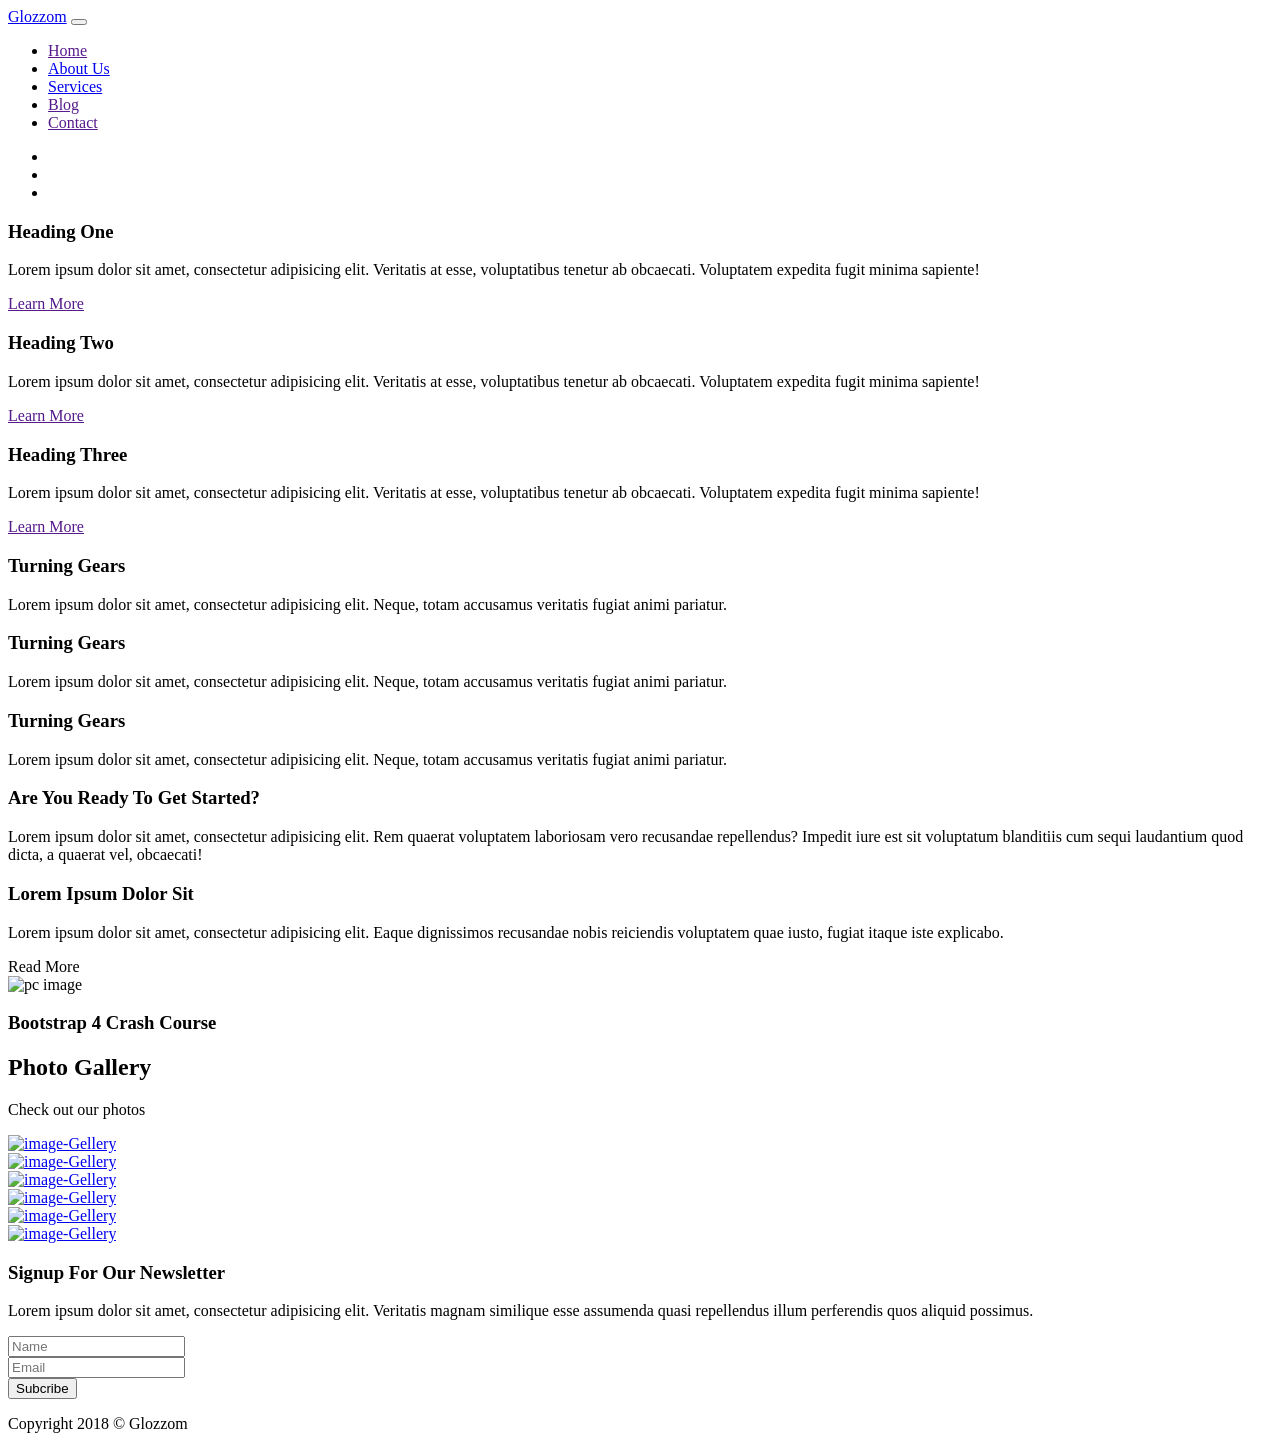
==== index.html @ ffc7547a "Add files via upload" ====
<!DOCTYPE html>
<html lang="en">
<head>
    <meta charset="UTF-8">
    <meta name="viewport" content="width=device-width, initial-scale=1.0">
    <link rel="stylesheet" href="css/uikit.min.css">
    <link rel="stylesheet" href="css/font-awesome.min.css">
    <link rel="stylesheet" href="css/bootstrap.css">
    <link rel="stylesheet" href="css/style.css">
    <link rel="shortcut icon" href="/img/icon.png" type="image/x-icon">
    <title>Document</title>
</head>
<body>
    <!--navbar-->
    <nav class="navbar navbar-expand-md navbar-dark fixed-top">
        <div class="container">
            <a href="#home-section" class="navbar-brand">Glozzom</a>
            <button class="navbar-toggler" data-toggle="collapse" data-target="#navbar-demo">
                <span class="navbar-toggler-icon"></span>
            </button>
            <div class="collapse navbar-collapse" id="navbar-demo">
                <ul class="navbar-nav ml-auto">
                    <li class="nav-item">
                        <a href="" class="nav-link active">Home</a>
                    </li>
                    <li class="nav-item">
                        <a href="/about.html" class="nav-link">About Us</a>
                    </li>
                    <li class="nav-item">
                        <a href="/Service.html" class="nav-link">Services</a>
                    </li>
                    <li class="nav-item">
                        <a href="" class="nav-link">Blog</a>
                    </li>
                    <li class="nav-item">
                        <a href="" class="nav-link">Contact</a>
                    </li>
                </ul>
            </div>
        </div>
    </nav>
    <!--Slider-->
    <div class="carousel slide" id="slider" data-ride="carousel">
         <!-- Indicators -->
        <ul class="carousel-indicators">
            <li data-target="#slider" data-slide-to="0" class="active"></li>
            <li data-target="#slider" data-slide-to="1"></li>
            <li data-target="#slider" data-slide-to="2"></li>
        </ul>
        <div class="carousel-inner">
            <div class="carousel-item carousel-img-1 active">
                <div class="container">
                    <div class="carousel-caption pb-5 mb-5 pb-5">
                        <h3 class="display-3 text-light">Heading One</h3>
                        <p class="lead">Lorem ipsum dolor sit amet, consectetur adipisicing elit. Veritatis at esse, voluptatibus tenetur ab obcaecati. Voluptatem expedita fugit minima sapiente!</p>
                        <a href="" class="btn btn-danger">Learn More</a>
                    </div>
                </div>
            </div>
            <div class="carousel-item carousel-img-2">
                <div class="container">
                    <div class="carousel-caption text-right mb-5">
                        <h3 class="display-3">Heading Two
                        </h3>
                        <p class="lead">Lorem ipsum dolor sit amet, consectetur adipisicing elit. Veritatis at esse, voluptatibus tenetur ab obcaecati. Voluptatem expedita fugit minima sapiente!</p>
                        <a href="" class="btn btn-warning">Learn More</a>
                    </div>
                </div>
            </div>
            <div class="carousel-item carousel-img-3">
                <div class="container">
                    <div class="carousel-caption mb-5 pb-5">
                        <h3 class="display-3">Heading Three
                        </h3>
                        <p class="lead">Lorem ipsum dolor sit amet, consectetur adipisicing elit. Veritatis at esse, voluptatibus tenetur ab obcaecati. Voluptatem expedita fugit minima sapiente!</p>
                        <a href="" class="btn btn-info">Learn More</a>
                    </div>
                </div>
            </div>
        </div>
          <!-- Left and right controls -->
     <a class="carousel-control-prev" href="#slider" data-slide="prev">
    <span class="carousel-control-prev-icon"></span>
     </a>
    <a class="carousel-control-next" href="#slider" data-slide="next">
    <span class="carousel-control-next-icon"></span>
    </a>
    </div>
    <!--Home Icon-->
    <section id="home-icon" class="py-5 text-center">
        <div class="container">
            <div class="row">
                <div class="col-md-4">
                    <i class="fa fa-gears"></i>
                    <h3>Turning Gears</h3>
                    <p class="lead">Lorem ipsum dolor sit amet, consectetur adipisicing elit. Neque, totam accusamus veritatis fugiat animi pariatur.</p>
                </div>
                <div class="col-md-4">
                    <i class="fa fa-cloud"></i>
                    <h3>Turning Gears</h3>
                    <p class="lead">Lorem ipsum dolor sit amet, consectetur adipisicing elit. Neque, totam accusamus veritatis fugiat animi pariatur.</p>
                </div>
                <div class="col-md-4">
                    <i class="fa fa-cart-plus"></i>
                    <h3>Turning Gears</h3>
                    <p class="lead">Lorem ipsum dolor sit amet, consectetur adipisicing elit. Neque, totam accusamus veritatis fugiat animi pariatur.</p>
                </div>
            </div>
        </div>
    </section>

    <!--Get Started-->
    <section id="get-started" class="py-5 text-center text-light">
        <div class="container">
            <div class="row">
                <div class="col-md-12">
                    <h3>Are You Ready To Get Started?</h3>
                    <p class="lead">Lorem ipsum dolor sit amet, consectetur adipisicing elit. Rem quaerat voluptatem laboriosam vero recusandae repellendus? Impedit iure est sit voluptatum blanditiis cum sequi laudantium quod dicta, a quaerat vel, obcaecati!</p>
                </div>
            </div>
        </div>
    </section>
<!--Home Info Section-->
<section id="home-info-section" class="py-5">
    <div class="container">
        <div class="row">
            <div class="col-md-6 my-auto">
                <h3>Lorem Ipsum Dolor Sit</h3>
                <p class="lead">Lorem ipsum dolor sit amet, consectetur adipisicing elit. Eaque dignissimos recusandae nobis reiciendis voluptatem quae iusto, fugiat itaque iste explicabo.</p>
                <a class="btn btn-outline-dark btn-defult">Read More</a>
            </div>
            <div class="col-md-6">
                <img src="/img/pc.jpeg" alt="pc image" class="img-fluid rounded mt-3">
            </div>
        </div>
    </div>
</section>

<!--Home video Section-->
<section id="home-video" class="text-center py-5">
    <div class="row">
        <div class="col-md-12">
            <a href="">
                <i class="fa fa-play"></i>
            </a>
            <h3 class="display-4  text-light">Bootstrap 4 Crash Course</h3>
        </div>
    </div>
</section>

<!--Image Gellery-->
<section id="image-gellery" class="py-5" uk-lightbox>
    <div class="container">
        <div class="row text-center pb-4">
            <div class="col-md-12">
                <h2>Photo Gallery</h2>
                <p class="lead">Check out our photos</p>
            </div>
        </div>
        <div class="row">
            <div class="col-md-6 col-lg-4 mb-4">
                <a href="img/image1.jpeg">
                    <img src="img/image1.jpeg" alt="image-Gellery" class="img-fluid">
                </a>
            </div>
            <div class="col-md-6 col-lg-4 mb-4">
                <a href="img/image2.jpeg">
                    <img src="img/image2.jpeg" alt="image-Gellery" class="img-fluid">
                </a>
            </div>
            <div class="col-md-6 col-lg-4 mb-4">
                <a href="img/image3.jpeg">
                    <img src="img/image3.jpeg" alt="image-Gellery" class="img-fluid">
                </a>
            </div>
            <div class="col-md-6 col-lg-4 mb-4">
                <a href="img/image4.jpeg">
                    <img src="img/image4.jpeg" alt="image-Gellery" class="img-fluid">
                </a>
            </div>
            <div class="col-md-6 col-lg-4 mb-4 align-self-center">
                <a href="img/image5.jpeg">
                    <img src="img/image5.jpeg" alt="image-Gellery" class="img-fluid">
                </a>
            </div>
            <div class="col-md-6 col-lg-4 mb-4">
                <a href="img/image6.jpeg">
                    <img src="img/image6.jpeg" alt="image-Gellery" class="img-fluid">
                </a>
            </div>
        </div>
    </div>
</section>
<!--Subcribe section-->
<section id="subcribe-section" class="bg-dark py-5 text-center text-light">
    <div class="container">
        <div class="row">
            <div class="col-md-12">
                <h3 class="text-light">Signup For Our Newsletter</h3>
                <p class="lead">Lorem ipsum dolor sit amet, consectetur adipisicing elit. Veritatis magnam similique esse assumenda quasi repellendus illum perferendis quos aliquid possimus.</p>
                <form class="justify-content-center form-inline">
                    <div class="form-group ">
                        <input type="text" placeholder="Name" class="form-control">
                    </div>
                    <div class="form-group mx-3">
                        <input type="email" placeholder="Email" class="form-control">
                    </div>
                    <div class="form-group">
                        <input type="button" value="Subcribe" class="btn btn-defult btn-info">
                    </div>
                </form>
            </div>
        </div>
    </div>
</section>
<!--Footer-->
<section id="fotter-section" class="text-center align-center py-3">
    <div class="container">
        <div class="row">
            <div class="col-md-12">
                <p class="lead text-light mb-0">Copyright 2018 © Glozzom</p>
            </div>
        </div>
    </div>
</section>
    <script src="js/jquery.min.js"></script>
    <script src="js/bootstrap.min.js"></script>
    <script src="js/popper.min.js"></script>
    <script src="js/uikit.min.js"></script>
    <script src="js/uikit-icons.min.js"></script>
    <script src='js/app.js'></script>
</body>
</html>
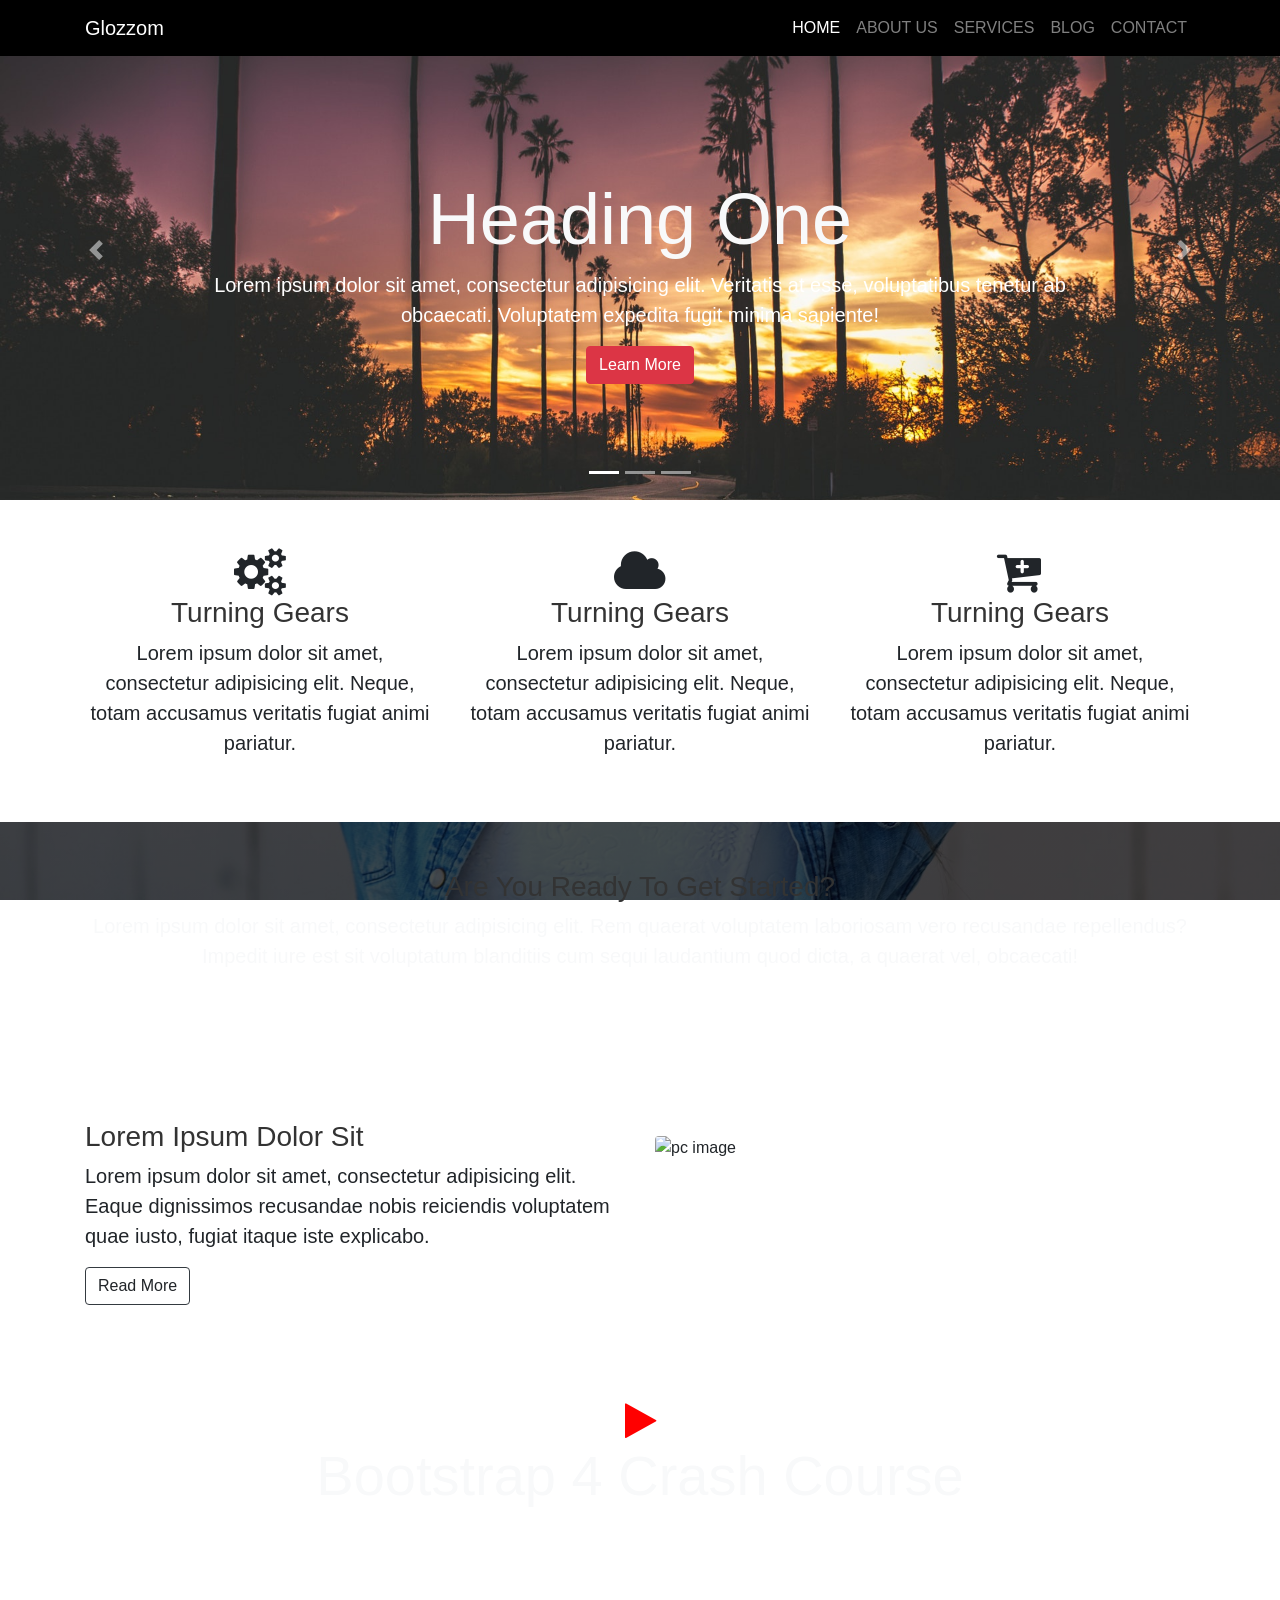
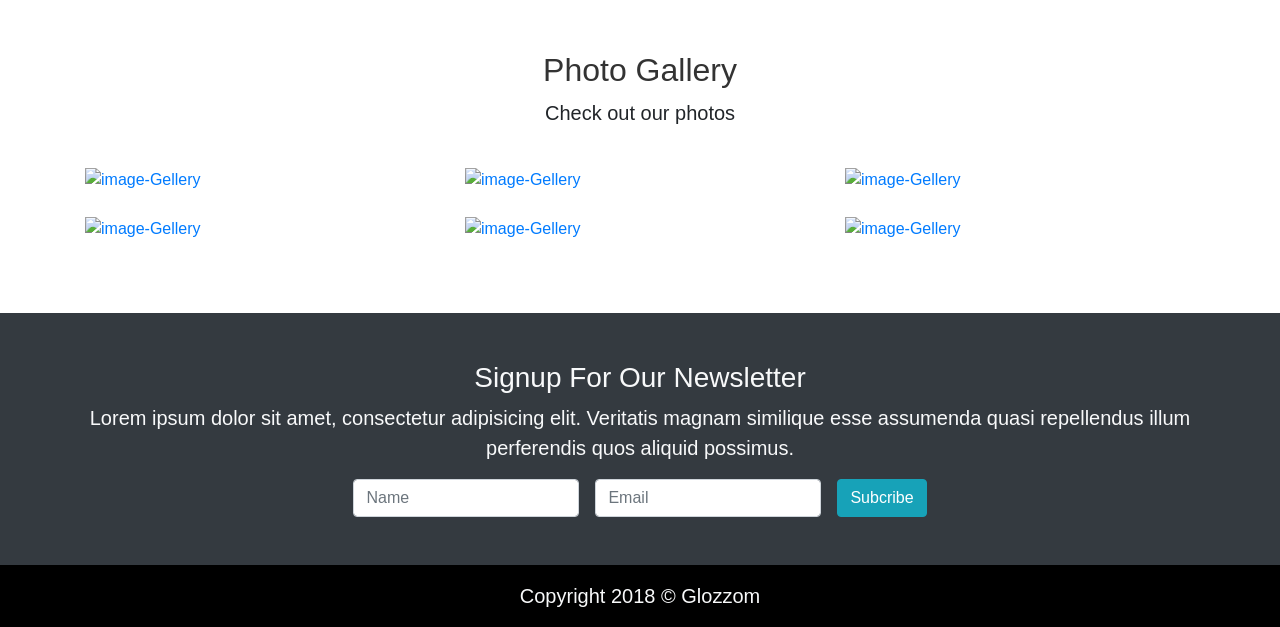
==== commit 6f81befc: "Update index.html" ====
--- a/index.html
+++ b/index.html
@@ -3,11 +3,11 @@
 <head>
     <meta charset="UTF-8">
     <meta name="viewport" content="width=device-width, initial-scale=1.0">
-    <link rel="stylesheet" href="css/uikit.min.css">
-    <link rel="stylesheet" href="css/font-awesome.min.css">
-    <link rel="stylesheet" href="css/bootstrap.css">
-    <link rel="stylesheet" href="css/style.css">
-    <link rel="shortcut icon" href="/img/icon.png" type="image/x-icon">
+    <link rel="stylesheet" href="src/css/uikit.min.css">
+    <link rel="stylesheet" href="src/css/font-awesome.min.css">
+    <link rel="stylesheet" href="src/css/bootstrap.css">
+    <link rel="stylesheet" href="src/css/style.css">
+    <link rel="shortcut icon" href="./img/icon.png" type="image/x-icon">
     <title>Document</title>
 </head>
 <body>
@@ -160,17 +160,17 @@
         <div class="row">
             <div class="col-md-6 col-lg-4 mb-4">
                 <a href="img/image1.jpeg">
-                    <img src="img/image1.jpeg" alt="image-Gellery" class="img-fluid">
+                    <img src="./img/image1.jpeg" alt="image-Gellery" class="img-fluid">
                 </a>
             </div>
             <div class="col-md-6 col-lg-4 mb-4">
                 <a href="img/image2.jpeg">
-                    <img src="img/image2.jpeg" alt="image-Gellery" class="img-fluid">
+                    <img src="./img/image2.jpeg" alt="image-Gellery" class="img-fluid">
                 </a>
             </div>
             <div class="col-md-6 col-lg-4 mb-4">
                 <a href="img/image3.jpeg">
-                    <img src="img/image3.jpeg" alt="image-Gellery" class="img-fluid">
+                    <img src="./img/image3.jpeg" alt="image-Gellery" class="img-fluid">
                 </a>
             </div>
             <div class="col-md-6 col-lg-4 mb-4">
@@ -230,4 +230,4 @@
     <script src="js/uikit-icons.min.js"></script>
     <script src='js/app.js'></script>
 </body>
-</html>+</html>
--- a/src/css/style.css
+++ b/src/css/style.css
@@ -0,0 +1,84 @@
+body {
+  overflow-x: hidden; }
+
+.navbar {
+  background: #000; }
+  .navbar .nav-item {
+    text-transform: uppercase; }
+
+#slider .carousel-inner .carousel-img-1 {
+  background-image: url(../img/image1.jpeg);
+  background-repeat: no-repeat;
+  background-size: cover;
+  background-position: center top;
+  height: 500px; }
+
+#slider .carousel-inner .carousel-img-2 {
+  background-image: url(../img/image2.jpeg);
+  background-repeat: no-repeat;
+  background-size: cover;
+  background-position: center top;
+  height: 500px; }
+
+#slider .carousel-inner .carousel-img-3 {
+  background-image: url(../img/image3.jpeg);
+  background-repeat: no-repeat;
+  background-size: cover;
+  background-position: center top;
+  height: 500px; }
+
+#home-icon .fa {
+  font-size: 3rem; }
+
+#get-started {
+  background-image: linear-gradient(rgba(0, 0, 0, 0.7), rgba(0, 0, 0, 0.7)), url(../img/bg1.jpeg);
+  background-position: center;
+  background-repeat: no-repeat;
+  background-size: cover;
+  background-attachment: fixed;
+  min-height: 250px; }
+
+#home-video {
+  background-image: linear-gradient(rgba(0, 0, 0, 0.7), rgba(0, 0, 0, 0.7)), url(../img/people.jpeg);
+  background-repeat: no-repeat;
+  background-position: center;
+  background-size: cover;
+  min-height: 250px;
+  background-attachment: fixed; }
+  #home-video .fa {
+    font-size: 40px;
+    color: red;
+    transition: 0.5s; }
+  #home-video .fa:hover {
+    transform: scale(1.3); }
+
+#home-info-section a:hover {
+  color: #fff !important; }
+
+section#fotter-section {
+  background: #000; }
+
+#page-header {
+  background: url(../img/image1.jpeg);
+  background-size: cover;
+  height: 220px;
+  background-attachment: fixed; }
+
+#about-info img {
+  width: 350px;
+  height: 350px; }
+
+#icon-boxes .fa {
+  font-size: 3.5rem;
+  color: #fff; }
+
+#service-header {
+  background: url(../img/image2.jpeg);
+  background-repeat: no-repeat;
+  background-position: center;
+  background-attachment: fixed;
+  min-height: 200px; }
+
+@media (max-width: 576px) {
+  #slider h3 {
+    font-size: 2.5rem; } }
